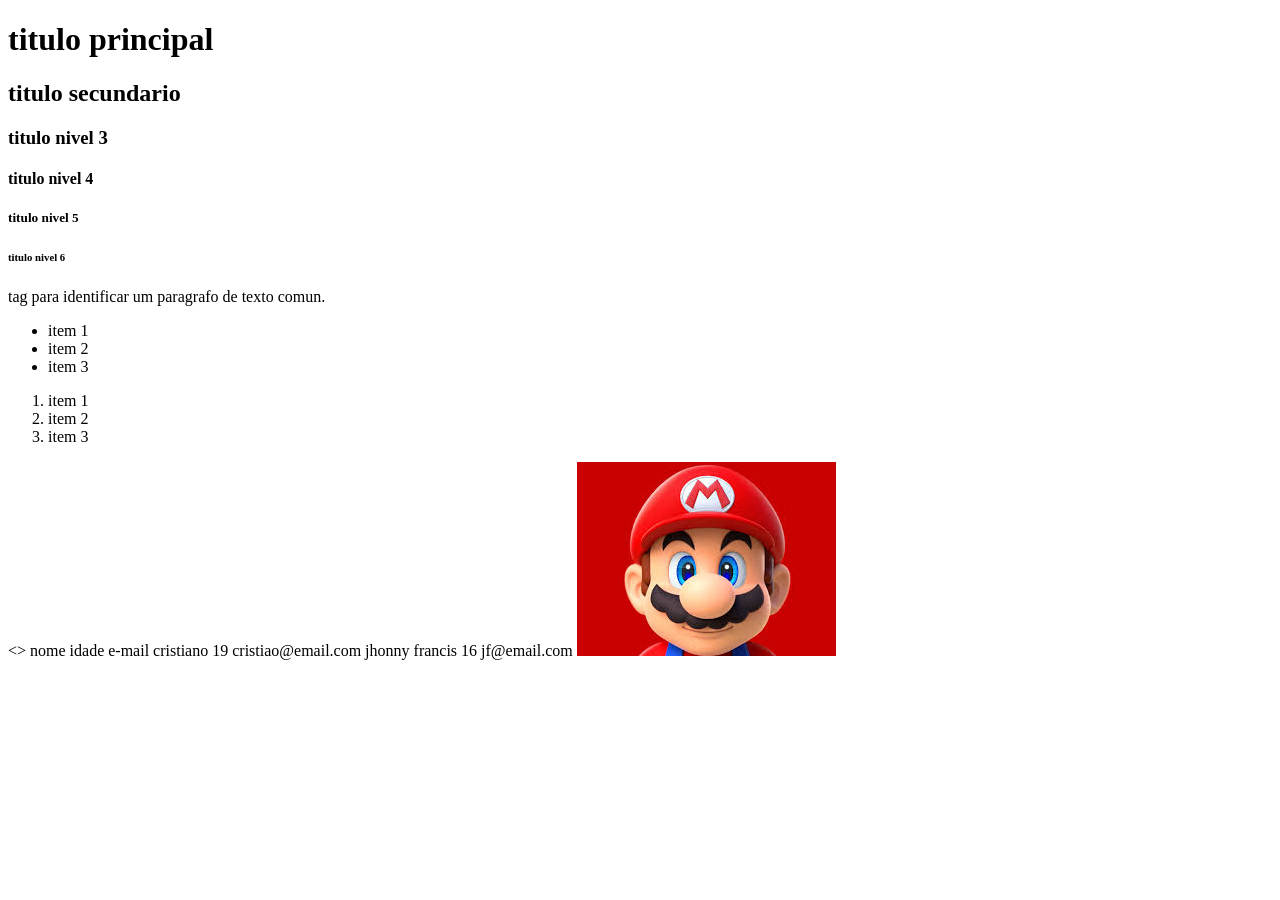
==== aula-01.html @ 27f233a8 "first commit" ====
<!DOCTYPE html>
<html lang="pt-br"j>
<head>
    <meta charset="UTF-8">
    <meta name="viewport" content="width=device-width, initial-scale=1.0">
    <title>perfil</title>
</head>
<body>
    <!-- tag de comentarios-->
    <!-- 
        tag´s para texto 
        titulo: h1 ate h6
    -->
    <h1>titulo principal</h1>
    <h2>titulo secundario</h2>
    <h3>titulo nivel 3</h3>
    <h4>titulo nivel 4</h4>
    <h5>titulo nivel 5</h5>
    <h6>titulo nivel 6</h6>

    <!-- tag para paragrafo-->
    <p>tag para identificar um paragrafo de texto comun.</p>
  
    <!-- tag para lista: nao ordenada-->
    <ul>
        <li>item 1</li>
        <li>item 2</li>
        <li>item 3</li>
    </ul>

 <!-- tag para lista:  ordenada-->
    <ol>
        <li>item 1</li>
        <li>item 2</li>
        <li>item 3</li>
    </ol>


     <!-- tag para tabelas -->
    <>
        <th>
            <td>nome</td>
            <td>idade</td>
            <td>e-mail</td>
        </th>
        
        <tr>
            <td>cristiano</td>
            <td>19</td>
            <td>cristiao@email.com</td>
       
        </tr>
          <td>jhonny francis</td>
          <td>16</td>
          <td>jf@email.com</td>
        </tr>
    
    </table>
     
     <img src="images.jpg"/>
   </body>
</html>
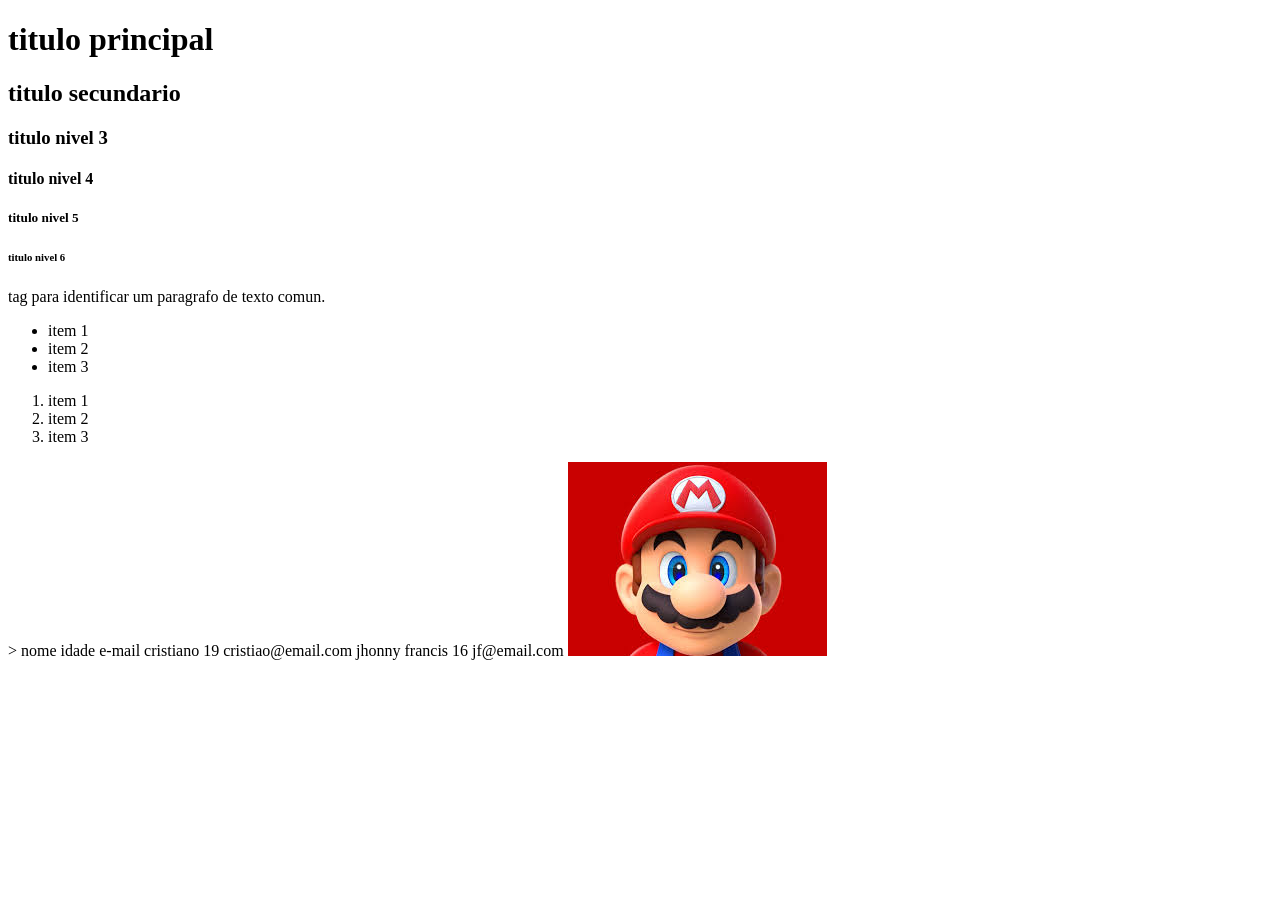
==== commit f4e4e2a2: "html basico" ====
--- a/aula-01.html
+++ b/aula-01.html
@@ -37,7 +37,7 @@
 
 
      <!-- tag para tabelas -->
-    <>
+    >
         <th>
             <td>nome</td>
             <td>idade</td>
